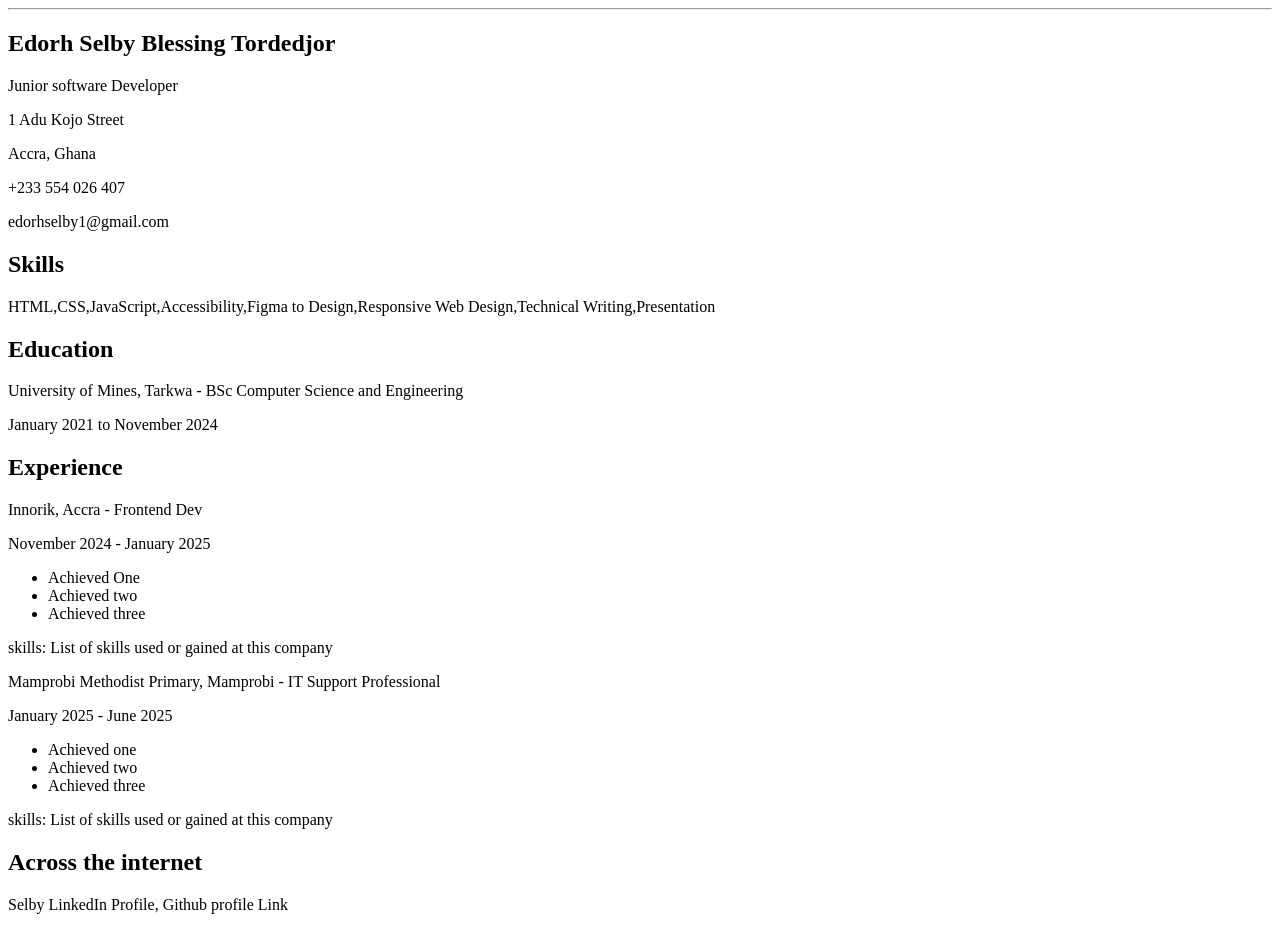
==== single-page.html @ 1c01b3c0 "semantic html" ====
<!DOCTYPE html>
<html lang="en">

<head>
    <meta charset="UTF-8">
    <meta name="viewport" content="width=device-width, initial-scale=1.0">
    <title>Single-Page CV</title>
</head>

<body>
    <main>

        <hr>
        </hr>
        <section>
            <h1>Edorh Selby Blessing Tordedjor</h1>
            <p>Junior software Developer</p>
            <p>1 Adu Kojo Street</p>
            <p>Accra, Ghana</p>
            <p>+233 554 026 407</p>
            <p>edorhselby1@gmail.com</p>
        </section>
        <section>
            <h2>Skills</h2>
            <p>HTML,CSS,JavaScript,Accessibility,Figma to Design,Responsive Web Design,Technical Writing,Presentation
            </p>
        </section>
        <section>
            <h2>Education</h2>
            <p>University of Mines, Tarkwa - BSc Computer Science and Engineering </p>
            <p>January 2021 to November 2024</p>
        </section>
        <section>
            <h2>Experience</h2>
            <p>Innorik, Accra - Frontend Dev</p>
            <p>November 2024 - January 2025</p>
            <ul>
                <li>Achieved One</li>
                <li>Achieved two</li>
                <li>Achieved three</li>
            </ul>
            <p>skills: List of skills used or gained at this company</p>

            <p>Mamprobi Methodist Primary, Mamprobi - IT Support Professional</p>
            <p>January 2025 - June 2025</p>
            <ul>
                <li>Achieved one</li>
                <li>Achieved two</li>
                <li>Achieved three</li>
            </ul>
            <p>skills: List of skills used or gained at this company</p>
        </section>
        <section>
            <h2>Across the internet</h2>
            <p>Selby LinkedIn Profile, Github profile Link</p>
        </section>
    </main>

</body>

</html>
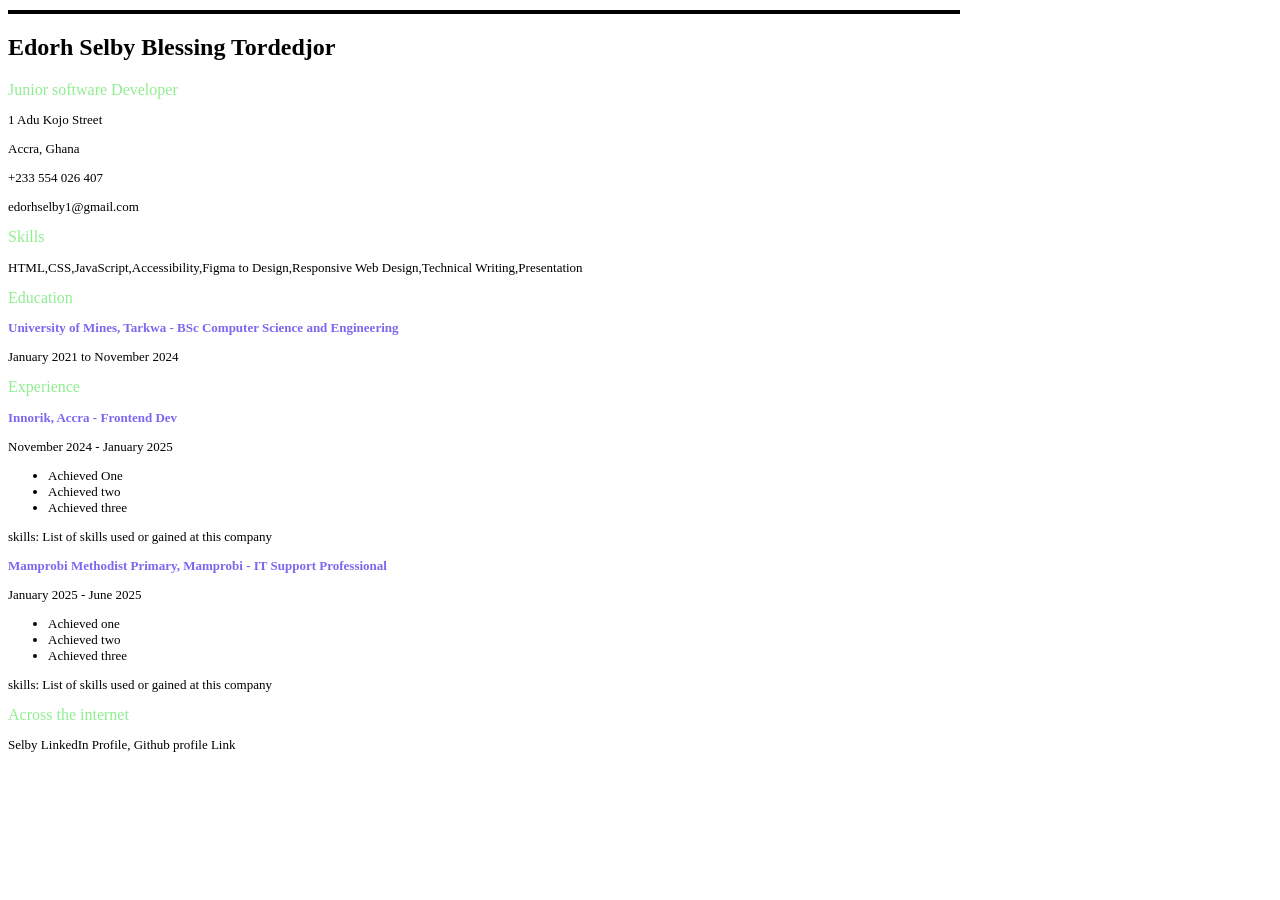
==== commit 71d94f06: "added info on how to run this project" ====
--- a/single-page.html
+++ b/single-page.html
@@ -3,8 +3,9 @@
 
 <head>
     <meta charset="UTF-8">
-    <meta name="viewport" content="width=device-width, initial-scale=1.0">
-    <title>Single-Page CV</title>
+    <meta name="viewport" content="width=device-width, initial-scale=1.0"> 
+    <title>Single-Page CV</title> 
+    <link rel="stylesheet" href="CV.css">
 </head>
 
 <body>
@@ -14,7 +15,7 @@
         </hr>
         <section>
             <h1>Edorh Selby Blessing Tordedjor</h1>
-            <p>Junior software Developer</p>
+            <h2>Junior software Developer</h2>
             <p>1 Adu Kojo Street</p>
             <p>Accra, Ghana</p>
             <p>+233 554 026 407</p>
@@ -27,12 +28,12 @@
         </section>
         <section>
             <h2>Education</h2>
-            <p>University of Mines, Tarkwa - BSc Computer Science and Engineering </p>
+            <h3>University of Mines, Tarkwa - BSc Computer Science and Engineering </h3>
             <p>January 2021 to November 2024</p>
         </section>
         <section>
             <h2>Experience</h2>
-            <p>Innorik, Accra - Frontend Dev</p>
+            <h3>Innorik, Accra - Frontend Dev</h3>
             <p>November 2024 - January 2025</p>
             <ul>
                 <li>Achieved One</li>
@@ -41,7 +42,7 @@
             </ul>
             <p>skills: List of skills used or gained at this company</p>
 
-            <p>Mamprobi Methodist Primary, Mamprobi - IT Support Professional</p>
+            <h3>Mamprobi Methodist Primary, Mamprobi - IT Support Professional</h3>
             <p>January 2025 - June 2025</p>
             <ul>
                 <li>Achieved one</li>
--- a/CV.css
+++ b/CV.css
@@ -0,0 +1,25 @@
+h2{ 
+    font-size:medium;
+    color: lightgreen;
+    font-weight: 300;
+}
+
+h3{
+    font-size: small;
+    color: mediumslateblue;
+}
+
+p{
+    font-size: small;
+}
+
+ul{
+    font-size: small;
+    
+}
+
+hr{
+    border: 2px solid black;
+    margin: 10px 0;
+    width: 75%;
+}
